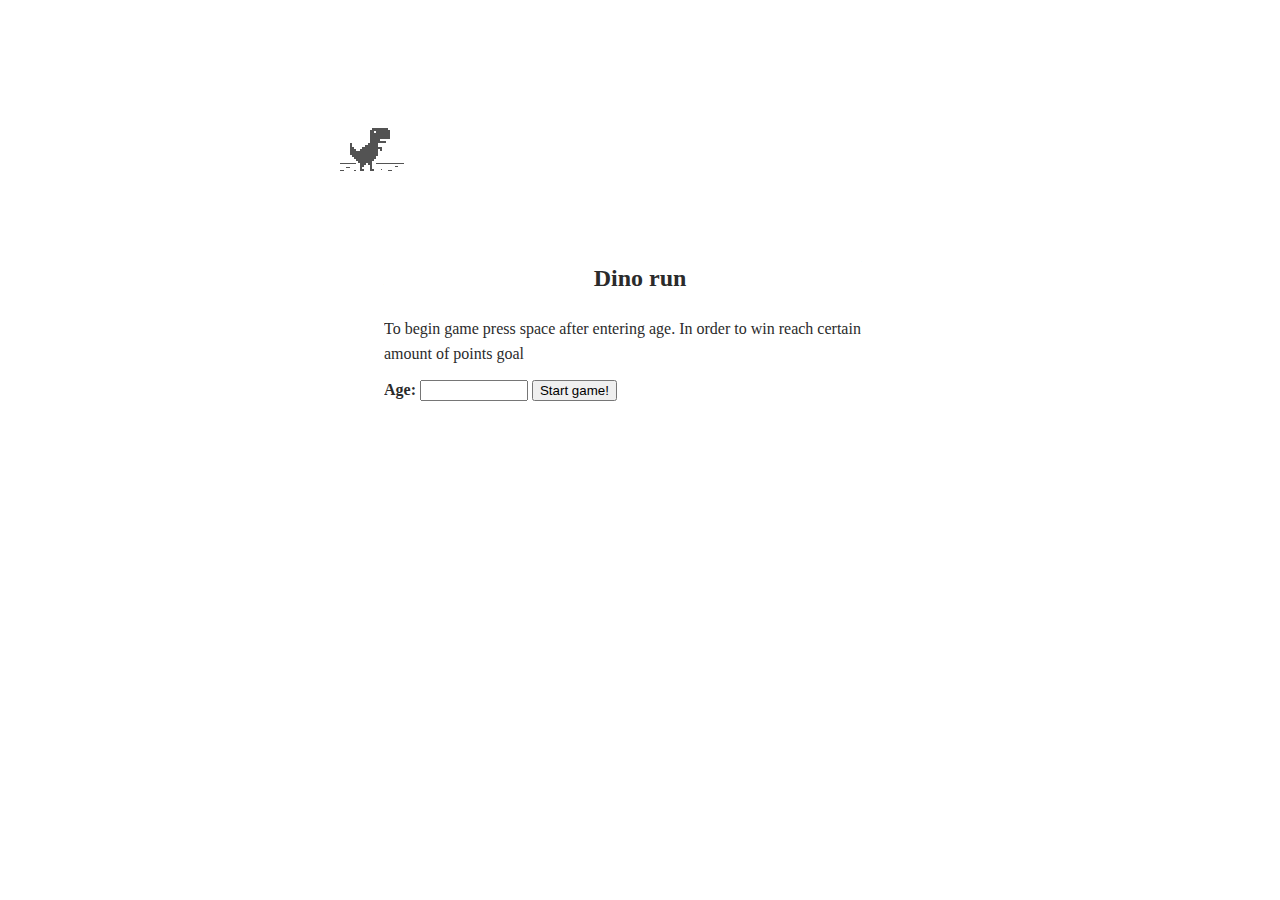
==== dino/index.html @ dadf7c24 "Proper repo commit" ====
<!doctype html>
<html>

<head>
    <meta charset="utf-8">
    <meta name="viewport" content="width=device-width, initial-scale=1.0,maximum-scale=1.0, user-scalable=no">
    <title >Dino run</title>
    <link rel="stylesheet" href="css/index.css">
    <script src="js/index.js"></script>
    <script>
        var xhr = new XMLHttpRequest();
        xhr.open('GET', '/dino/config', true);
        xhr.onreadystatechange = function(){
            if(xhr.readyState == XMLHttpRequest.DONE) {
                var json = xhr.responseText;
                obj = JSON.parse(json);
            }
        }
        xhr.send(null);

        //TEST data
        /*obj = {
            group: 4,
            nick: 'Mike',
            age: 10
        }*/
        //

        var gameFinished = function(score) {
            var xhr = new XMLHttpRequest();
            xhr.open('POST', '/game/end', true);
            xhr.setRequestHeader("Content-Type", "application/json;charset=UTF-8");
            xhr.send(JSON.stringify({
                result: score,
                group: obj.group,
                nick: obj.nick,
                age: obj.age
            }));
            xhr.onreadystatechange = function() {
                if (xhr.readyState == XMLHttpRequest.DONE) {
                    window.location.replace(xhr.responseText)
                }
            }

            //TEST data
            /*console.log(JSON.stringify({
                result: score,
                group: obj.group,
                nick: obj.nick,
                age: obj.age
            }));*/
            //
        }

        var startGame = function () {
            var event = document.createEvent('Event');
            event.initEvent('startGame', true, true);
            document.dispatchEvent(event);
            var age = document.getElementById('input-age').value;
            if(age > 99) {
                age = 99;
            } else if (age < 0) {
                age = 1;
            } else {
                age = Math.floor(age);
            }
            if(age < 10) {
                document.getElementById('goal').appendChild(document.createTextNode("Goal: 200 points"));
                document.goal = 100;
            } else if (age < 16) {
                document.getElementById('goal').appendChild(document.createTextNode("Goal: 400 points"));
                document.goal = 400;
            } else {
                document.getElementById('goal').appendChild(document.createTextNode("Goal: 700 points"));
                document.goal = 700;
            }
            document.getElementById('start-button').disabled = true;
            document.getElementById('input-age').disabled = true;
            document.addEventListener('check-win-condition', checkwin);
            document.addEventListener('lost-game', gameLost)
        };

        var gameLost = function() {
            gameFinished(0);
        };

        var checkwin = function(e){
            console.log(e.detail, document.goal);
            if(e.detail >= document.goal) {
                document.removeEventListener('check-win-condition', checkwin);
                //document.getElementById('goal').removeChild();
                document.getElementById('goal').style.display = "none";
                document.getElementById('won').style.display = "block";
                gameFinished(1);
            }
        };
    </script>
</head>

<body id="t" class="offline">
    <div id="main-frame-error" class="interstitial-wrapper">
        <div id="main-content">
            <div class="icon icon-offline" alt=""></div>
        </div>
        <div style="width: 512px; margin: auto; margin-top: 60px;">
            <h2 id="goal" style="text-align: center">Dino run </h2>
            <h2 id="won" style="text-align: center; display: none">You have won!</h2>
            <div style="margin-bottom: 12px">To begin game press space after entering age. In order to win reach certain amount of points goal</div>
            <div style="margin-bottom: 12px">
                <label><b>Age: </b></label>
                <input id="input-age" style="width: 100px" type="number" min="1" max="99">
                <button id="start-button" onClick="startGame()">Start game!</button>
            </div>
        </div>  
        <div id="offline-resources">
            <img id="offline-resources-1x" src="css/assets/default_100_percent/100-offline-sprite.png">
            <img id="offline-resources-2x" src="css/assets/default_200_percent/200-offline-sprite.png">
            <template id="audio-resources">
                <audio id="offline-sound-press" src="[data-uri]"></audio>
                <audio id="offline-sound-hit" src="[data-uri]"></audio>
                <audio id="offline-sound-reached" src="[data-uri]"></audio>
            </template>
        </div>
    </div>
</body>
</html>
---- dino/css/index.css ----
/* Copyright 2013 The Chromium Authors. All rights reserved.
 * Use of this source code is governed by a BSD-style license that can be
 * found in the LICENSE file. */

html, body {
  padding: 0;
  margin: 0;
  width: 100%;
  height: 100%;
}

.icon {
  -webkit-user-select: none;
  user-select: none;
  display: inline-block;
}

.icon-offline {
  content: -webkit-image-set( url(assets/default_100_percent/100-error-offline.png) 1x, url(assets/default_200_percent/200-error-offline.png) 2x);
  position: relative;
}

.hidden {
  display: none;
}


/* Offline page */

.offline .interstitial-wrapper {
  color: #2b2b2b;
  font-size: 1em;
  line-height: 1.55;
  margin: 0 auto;
  max-width: 600px;
  padding-top: 100px;
  width: 100%;
}

.offline .runner-container {
  height: 150px;
  max-width: 600px;
  overflow: hidden;
  position: absolute;
  top: 35px;
  width: 44px;
}

.offline .runner-canvas {
  height: 150px;
  max-width: 600px;
  opacity: 1;
  overflow: hidden;
  position: absolute;
  top: 0;
  z-index: 2;
}

.offline .controller {
  background: rgba(247, 247, 247, .1);
  height: 100vh;
  left: 0;
  position: absolute;
  top: 0;
  width: 100vw;
  z-index: 1;
}

#offline-resources {
  display: none;
}

@media (max-width: 420px) {
  .suggested-left > #control-buttons, .suggested-right > #control-buttons {
    float: none;
  }
  .snackbar {
    left: 0;
    bottom: 0;
    width: 100%;
    border-radius: 0;
  }
}

@media (max-height: 350px) {
  h1 {
    margin: 0 0 15px;
  }
  .icon-offline {
    margin: 0 0 10px;
  }
  .interstitial-wrapper {
    margin-top: 5%;
  }
  .nav-wrapper {
    margin-top: 30px;
  }
}

@media (min-width: 600px) and (max-width: 736px) and (orientation: landscape) {
  .offline .interstitial-wrapper {
    margin-left: 0;
    margin-right: 0;
  }
}

@media (min-width: 420px) and (max-width: 736px) and (min-height: 240px) and (max-height: 420px) and (orientation:landscape) {
  .interstitial-wrapper {
    margin-bottom: 100px;
  }
}

@media (min-height: 240px) and (orientation: landscape) {
  .offline .interstitial-wrapper {
    margin-bottom: 90px;
  }
  .icon-offline {
    margin-bottom: 20px;
  }
}

@media (max-height: 320px) and (orientation: landscape) {
  .icon-offline {
    margin-bottom: 0;
  }
  .offline .runner-container {
    top: 10px;
  }
}

@media (max-width: 240px) {
  .interstitial-wrapper {
    overflow: inherit;
    padding: 0 8px;
  }
}
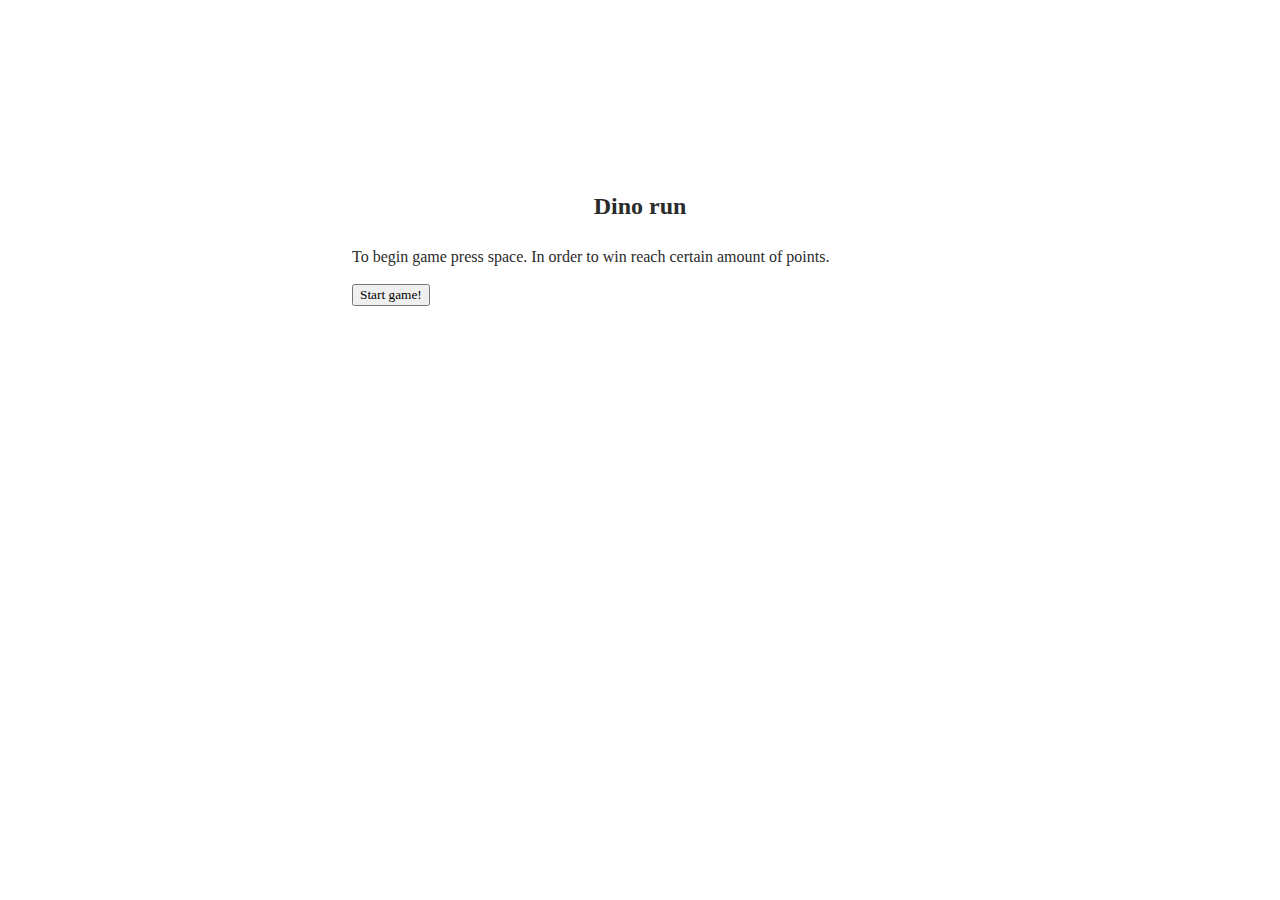
==== commit 6bcac044: "Final version with proper communication with server" ====
--- a/dino/index.html
+++ b/dino/index.html
@@ -5,8 +5,8 @@
     <meta charset="utf-8">
     <meta name="viewport" content="width=device-width, initial-scale=1.0,maximum-scale=1.0, user-scalable=no">
     <title >Dino run</title>
-    <link rel="stylesheet" href="css/index.css">
-    <script src="js/index.js"></script>
+    <link rel="stylesheet" href="css/dino/index.css">
+    <script src="js/dino/index.js"></script>
     <script>
         var xhr = new XMLHttpRequest();
         xhr.open('GET', '/dino/config', true);
@@ -14,15 +14,17 @@
             if(xhr.readyState == XMLHttpRequest.DONE) {
                 var json = xhr.responseText;
                 obj = JSON.parse(json);
+                startGame();
             }
         }
         xhr.send(null);
 
         //TEST data
-        /*obj = {
+        /*
+        obj = {
             group: 4,
             nick: 'Mike',
-            age: 10
+            age: 1
         }*/
         //
 
@@ -56,7 +58,8 @@
             var event = document.createEvent('Event');
             event.initEvent('startGame', true, true);
             document.dispatchEvent(event);
-            var age = document.getElementById('input-age').value;
+            //var age = document.getElementById('input-age').value;
+            var age = obj.age;
             if(age > 99) {
                 age = 99;
             } else if (age < 0) {
@@ -66,7 +69,7 @@
             }
             if(age < 10) {
                 document.getElementById('goal').appendChild(document.createTextNode("Goal: 200 points"));
-                document.goal = 100;
+                document.goal = 200;
             } else if (age < 16) {
                 document.getElementById('goal').appendChild(document.createTextNode("Goal: 400 points"));
                 document.goal = 400;
@@ -74,10 +77,11 @@
                 document.getElementById('goal').appendChild(document.createTextNode("Goal: 700 points"));
                 document.goal = 700;
             }
-            document.getElementById('start-button').disabled = true;
-            document.getElementById('input-age').disabled = true;
+            document.getElementById('start-button').style.display = "none";
+            //document.getElementById('input-age').disabled = true;
             document.addEventListener('check-win-condition', checkwin);
             document.addEventListener('lost-game', gameLost)
+
         };
 
         var gameLost = function() {
@@ -94,27 +98,33 @@
                 gameFinished(1);
             }
         };
+
+        var makeJump = function(){
+          var event = document.createEvent('Event');
+          event.initEvent('customJump', true, true);
+          document.dispatchEvent(event);
+        };
     </script>
 </head>
 
-<body id="t" class="offline">
-    <div id="main-frame-error" class="interstitial-wrapper">
+<body style="font-family: tahoma" id="t" class="offline">
+    <div  onClick="makeJump()" id="main-frame-error" class="interstitial-wrapper">
         <div id="main-content">
             <div class="icon icon-offline" alt=""></div>
         </div>
-        <div style="width: 512px; margin: auto; margin-top: 60px;">
+        <div style="margin: auto; margin-top: 60px; padding: 0 12px">
             <h2 id="goal" style="text-align: center">Dino run </h2>
             <h2 id="won" style="text-align: center; display: none">You have won!</h2>
-            <div style="margin-bottom: 12px">To begin game press space after entering age. In order to win reach certain amount of points goal</div>
+            <div style="margin-bottom: 12px">To begin game press space. In order to win reach certain amount of points.</div>
             <div style="margin-bottom: 12px">
-                <label><b>Age: </b></label>
+                <!-- <label><b>Age: </b></label>
                 <input id="input-age" style="width: 100px" type="number" min="1" max="99">
-                <button id="start-button" onClick="startGame()">Start game!</button>
+                --> <button style="font-family: tahoma" id="start-button" onClick="startGame()">Start game!</button>
             </div>
         </div>  
         <div id="offline-resources">
-            <img id="offline-resources-1x" src="css/assets/default_100_percent/100-offline-sprite.png">
-            <img id="offline-resources-2x" src="css/assets/default_200_percent/200-offline-sprite.png">
+            <img id="offline-resources-1x" src="css/dino/assets/default_100_percent/100-offline-sprite.png">
+            <img id="offline-resources-2x" src="css/dino/assets/default_200_percent/200-offline-sprite.png">
             <template id="audio-resources">
                 <audio id="offline-sound-press" src="[data-uri]"></audio>
                 <audio id="offline-sound-hit" src="[data-uri]"></audio>
--- a/dino/css/dino/index.css
+++ b/dino/css/dino/index.css
@@ -0,0 +1,136 @@
+/* Copyright 2013 The Chromium Authors. All rights reserved.
+ * Use of this source code is governed by a BSD-style license that can be
+ * found in the LICENSE file. */
+
+html, body {
+  padding: 0;
+  margin: 0;
+  width: 100%;
+  height: 100%;
+}
+
+.icon {
+  -webkit-user-select: none;
+  user-select: none;
+  display: inline-block;
+}
+
+.icon-offline {
+  content: -webkit-image-set( url(/css/dino/assets/default_100_percent/100-error-offline.png) 1x, url(/css/dino/assets/default_200_percent/200-error-offline.png) 2x);
+  position: relative;
+}
+
+.hidden {
+  display: none;
+}
+
+
+/* Offline page */
+
+.offline .interstitial-wrapper {
+  color: #2b2b2b;
+  font-size: 1em;
+  line-height: 1.55;
+  margin: 0 auto;
+  max-width: 600px;
+  padding-top: 100px;
+  width: 100%;
+}
+
+.offline .runner-container {
+  height: 150px;
+  max-width: 600px;
+  overflow: hidden;
+  position: absolute;
+  top: 35px;
+  width: 44px;
+}
+
+.offline .runner-canvas {
+  height: 150px;
+  max-width: 600px;
+  opacity: 1;
+  overflow: hidden;
+  position: absolute;
+  top: 0;
+  z-index: 2;
+}
+
+.offline .controller {
+  background: rgba(247, 247, 247, .1);
+  height: 100vh;
+  left: 0;
+  position: absolute;
+  top: 0;
+  width: 100vw;
+  z-index: 1;
+}
+
+#offline-resources {
+  display: none;
+}
+
+@media (max-width: 420px) {
+  .suggested-left > #control-buttons, .suggested-right > #control-buttons {
+    float: none;
+  }
+  .snackbar {
+    left: 0;
+    bottom: 0;
+    width: 100%;
+    border-radius: 0;
+  }
+}
+
+@media (max-height: 350px) {
+  h1 {
+    margin: 0 0 15px;
+  }
+  .icon-offline {
+    margin: 0 0 10px;
+  }
+  .interstitial-wrapper {
+    margin-top: 5%;
+  }
+  .nav-wrapper {
+    margin-top: 30px;
+  }
+}
+
+@media (min-width: 600px) and (max-width: 736px) and (orientation: landscape) {
+  .offline .interstitial-wrapper {
+    margin-left: 0;
+    margin-right: 0;
+  }
+}
+
+@media (min-width: 420px) and (max-width: 736px) and (min-height: 240px) and (max-height: 420px) and (orientation:landscape) {
+  .interstitial-wrapper {
+    margin-bottom: 100px;
+  }
+}
+
+@media (min-height: 240px) and (orientation: landscape) {
+  .offline .interstitial-wrapper {
+    margin-bottom: 90px;
+  }
+  .icon-offline {
+    margin-bottom: 20px;
+  }
+}
+
+@media (max-height: 320px) and (orientation: landscape) {
+  .icon-offline {
+    margin-bottom: 0;
+  }
+  .offline .runner-container {
+    top: 10px;
+  }
+}
+
+@media (max-width: 240px) {
+  .interstitial-wrapper {
+    overflow: inherit;
+    padding: 0 8px;
+  }
+}